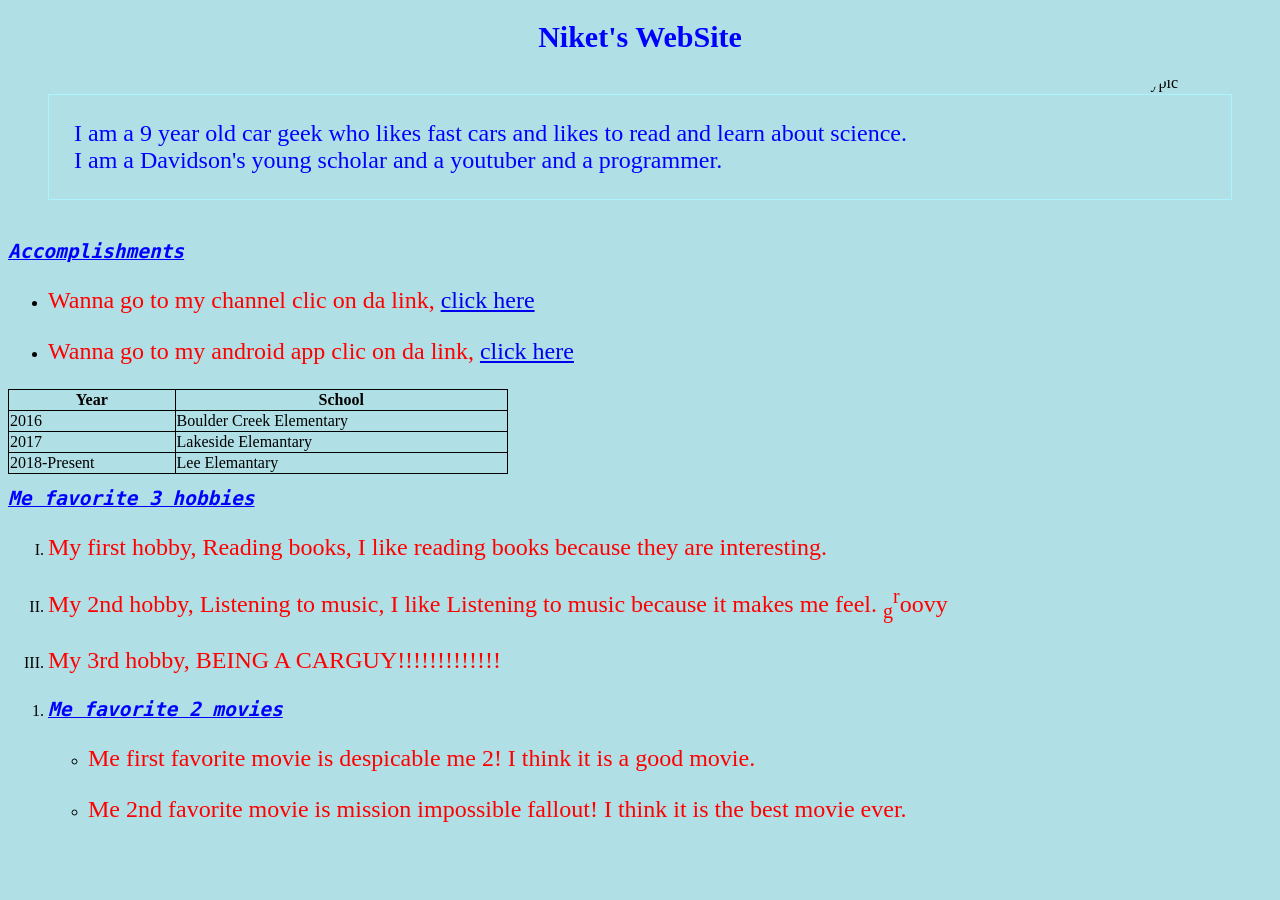
==== index.html @ 601bdc66 "Rename MySite.html to index.html" ====
<!DOCTYPE html>
<html lang="en/br" dir="ltr">

<head>
  <meta charset="utf-8">
  <title>My Site</title>
  <link rel="stylesheet" href="style.css">
  <style media="screen">

  </style>
</head>

<body style="background-color: powderblue;">

  <h1 class="Info">Niket's WebSite</h1>

  <img src="nicpic.JPG" alt="mypic" height="150px" width="150" style="float:right ">


  <p class="bio">I am a 9 year old car geek who likes fast cars and likes to read and learn about science.
    <br> I am a Davidson's young scholar and a youtuber and a programmer. </p>

<h1><b><u><i>Accomplishments</i></u></b></h1>
<ul>
  <li><p>Wanna go to my channel clic on da link, <a href="https://www.youtube.com/watch?v=etJIMI4d3nw" target="_blank">click here</a></p></li>
  <li><p>Wanna go to my android app clic on da link, <a href="https://play.google.com/store/apps/details?id=appinventor.ai_vdumbala.NavDurga&hl=en_US" target="_blank">click here</a></p></li>
</ul>

  <table style="width:500px">
    <tr>
      <th>Year</th>
      <th>School</th>
    </tr>
    <tr>
      <td>2016</td>
      <td>Boulder Creek Elementary </td>
    </tr>
    <tr>
      <td>2017</td>
      <td>Lakeside Elemantary</td>
    </tr>
    <tr>
      <td>2018-Present</td>
      <td>Lee Elemantary</td>
    </tr>

  </table>


  <h1><b><u><i>Me favorite 3 hobbies</i></u></b></h1>
  <ol type="I">
    <li> <p>My first hobby, Reading books, I like reading books because they are interesting.</p></li>
    <li><p>My 2nd hobby, Listening to music, I like Listening to music because it makes me feel. <sub>g</sub><sup>r</sup>oovy</li></p>
    <li> <p>My 3rd hobby, BEING A CARGUY!!!!!!!!!!!!!</p></li>

  </ol type="I">



<ol>


<li><h1><b><u><i>Me favorite 2 movies</i></u></b></h1></li>


<ul>
 <li><p>Me first favorite movie is despicable me 2! I think it is a good movie.</p></li>
<li><p>Me 2nd favorite movie is mission impossible fallout! I think it is the best movie ever.</p></li>
</ul>
</ol>

</body>

</html>
---- style.css ----
body
 {
     background-color: #f0f8ff;
}
h1
{
     color: blue;
     font-family: monospace;
     font-size: 150%;
}
table, th, td {
  border: 1px solid black;
 border-collapse: collapse;
}
h1.Info
{
  font-family: cursive;
  text-align: center;
  font-size: 30px;

}

p.bio{
  color:blue;
  border: 1px solid #adf2ff;
  padding: 25px;
  margin: 40px;
}
img{
  border-radius: 100px;


}

#p01
{
  color: #ff00ff;
}

p.p02
{
  color: blue;
}

p
{
  color: red;
   font-family: verdana;
   font-size: 150%;

}
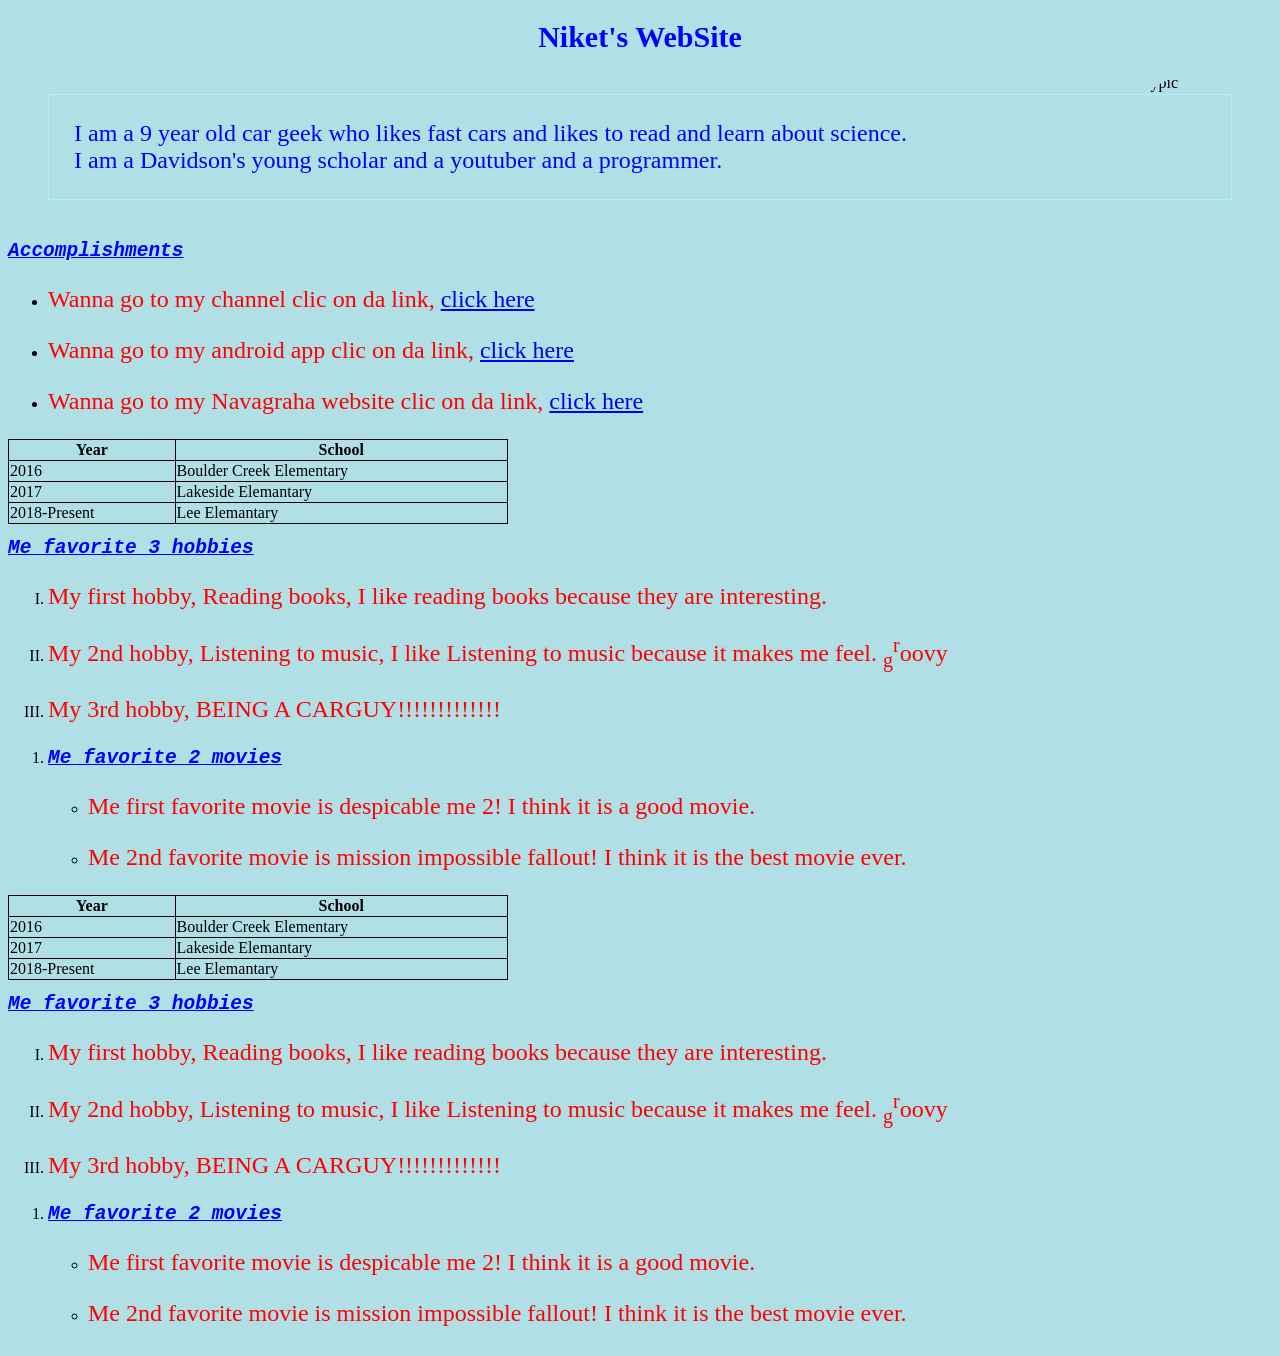
==== commit 33f163b2: "Update index.html" ====
--- a/index.html
+++ b/index.html
@@ -24,6 +24,7 @@
 <ul>
   <li><p>Wanna go to my channel clic on da link, <a href="https://www.youtube.com/watch?v=etJIMI4d3nw" target="_blank">click here</a></p></li>
   <li><p>Wanna go to my android app clic on da link, <a href="https://play.google.com/store/apps/details?id=appinventor.ai_vdumbala.NavDurga&hl=en_US" target="_blank">click here</a></p></li>
+  <li><p>Wanna go to my Navagraha website clic on da link, <a href="http://mynavgrahaproject.azurewebsites.net" target="_blank">click here</a></p></li>
 </ul>
 
   <table style="width:500px">
@@ -72,3 +73,52 @@
 </body>
 
 </html>
+
+  </ul>
+
+  <table style="width:500px">
+    <tr>
+      <th>Year</th>
+      <th>School</th>
+    </tr>
+    <tr>
+      <td>2016</td>
+      <td>Boulder Creek Elementary </td>
+    </tr>
+    <tr>
+      <td>2017</td>
+      <td>Lakeside Elemantary</td>
+    </tr>
+    <tr>
+      <td>2018-Present</td>
+      <td>Lee Elemantary</td>
+    </tr>
+
+  </table>
+
+
+  <h1><b><u><i>Me favorite 3 hobbies</i></u></b></h1>
+  <ol type="I">
+    <li> <p>My first hobby, Reading books, I like reading books because they are interesting.</p></li>
+    <li><p>My 2nd hobby, Listening to music, I like Listening to music because it makes me feel. <sub>g</sub><sup>r</sup>oovy</li></p>
+    <li> <p>My 3rd hobby, BEING A CARGUY!!!!!!!!!!!!!</p></li>
+
+  </ol type="I">
+
+
+
+<ol>
+
+
+<li><h1><b><u><i>Me favorite 2 movies</i></u></b></h1></li>
+
+
+<ul>
+ <li><p>Me first favorite movie is despicable me 2! I think it is a good movie.</p></li>
+<li><p>Me 2nd favorite movie is mission impossible fallout! I think it is the best movie ever.</p></li>
+</ul>
+</ol>
+
+</body>
+
+</html>
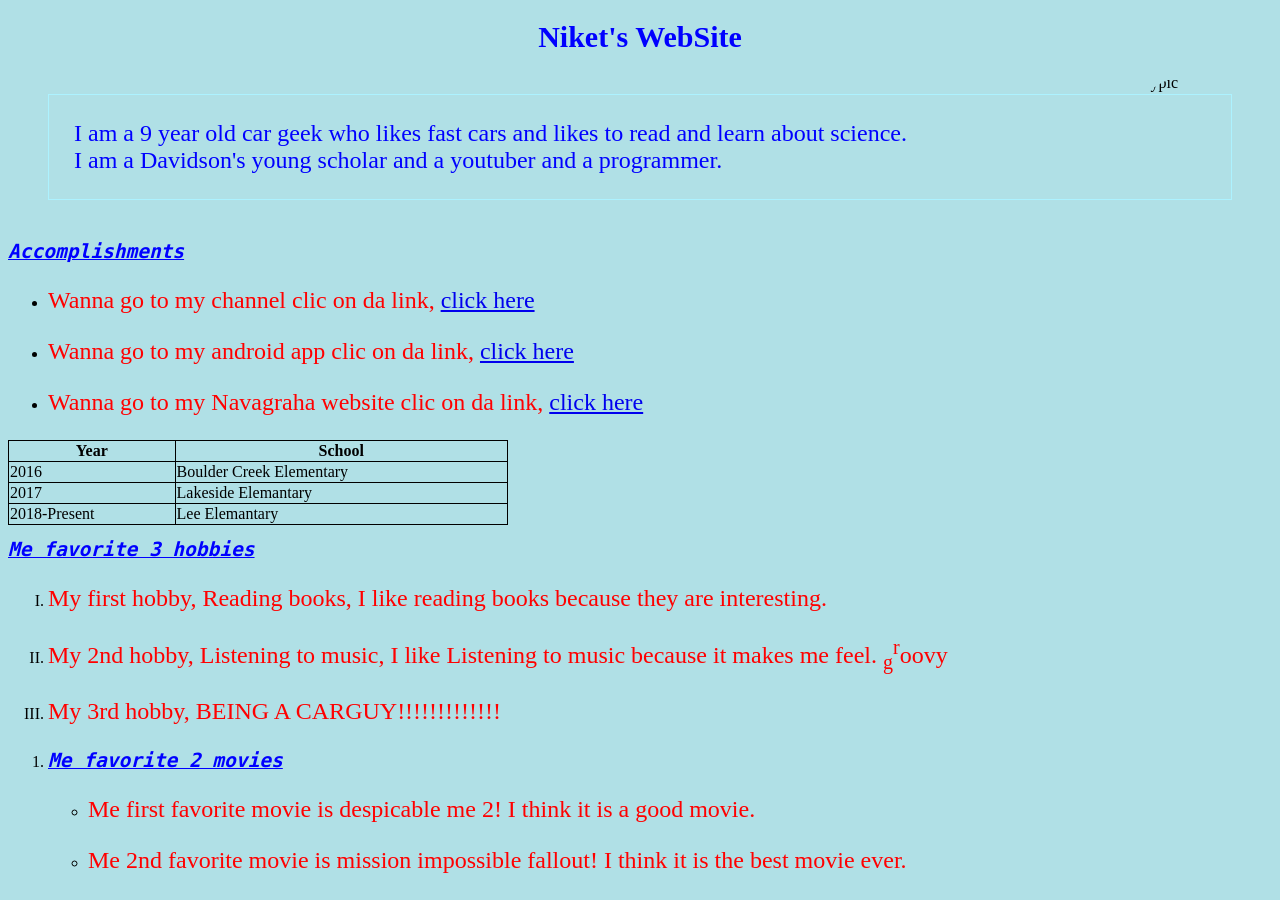
==== commit 0692cdae: "Update index.html" ====
--- a/index.html
+++ b/index.html
@@ -74,51 +74,3 @@
 
 </html>
 
-  </ul>
-
-  <table style="width:500px">
-    <tr>
-      <th>Year</th>
-      <th>School</th>
-    </tr>
-    <tr>
-      <td>2016</td>
-      <td>Boulder Creek Elementary </td>
-    </tr>
-    <tr>
-      <td>2017</td>
-      <td>Lakeside Elemantary</td>
-    </tr>
-    <tr>
-      <td>2018-Present</td>
-      <td>Lee Elemantary</td>
-    </tr>
-
-  </table>
-
-
-  <h1><b><u><i>Me favorite 3 hobbies</i></u></b></h1>
-  <ol type="I">
-    <li> <p>My first hobby, Reading books, I like reading books because they are interesting.</p></li>
-    <li><p>My 2nd hobby, Listening to music, I like Listening to music because it makes me feel. <sub>g</sub><sup>r</sup>oovy</li></p>
-    <li> <p>My 3rd hobby, BEING A CARGUY!!!!!!!!!!!!!</p></li>
-
-  </ol type="I">
-
-
-
-<ol>
-
-
-<li><h1><b><u><i>Me favorite 2 movies</i></u></b></h1></li>
-
-
-<ul>
- <li><p>Me first favorite movie is despicable me 2! I think it is a good movie.</p></li>
-<li><p>Me 2nd favorite movie is mission impossible fallout! I think it is the best movie ever.</p></li>
-</ul>
-</ol>
-
-</body>
-
-</html>
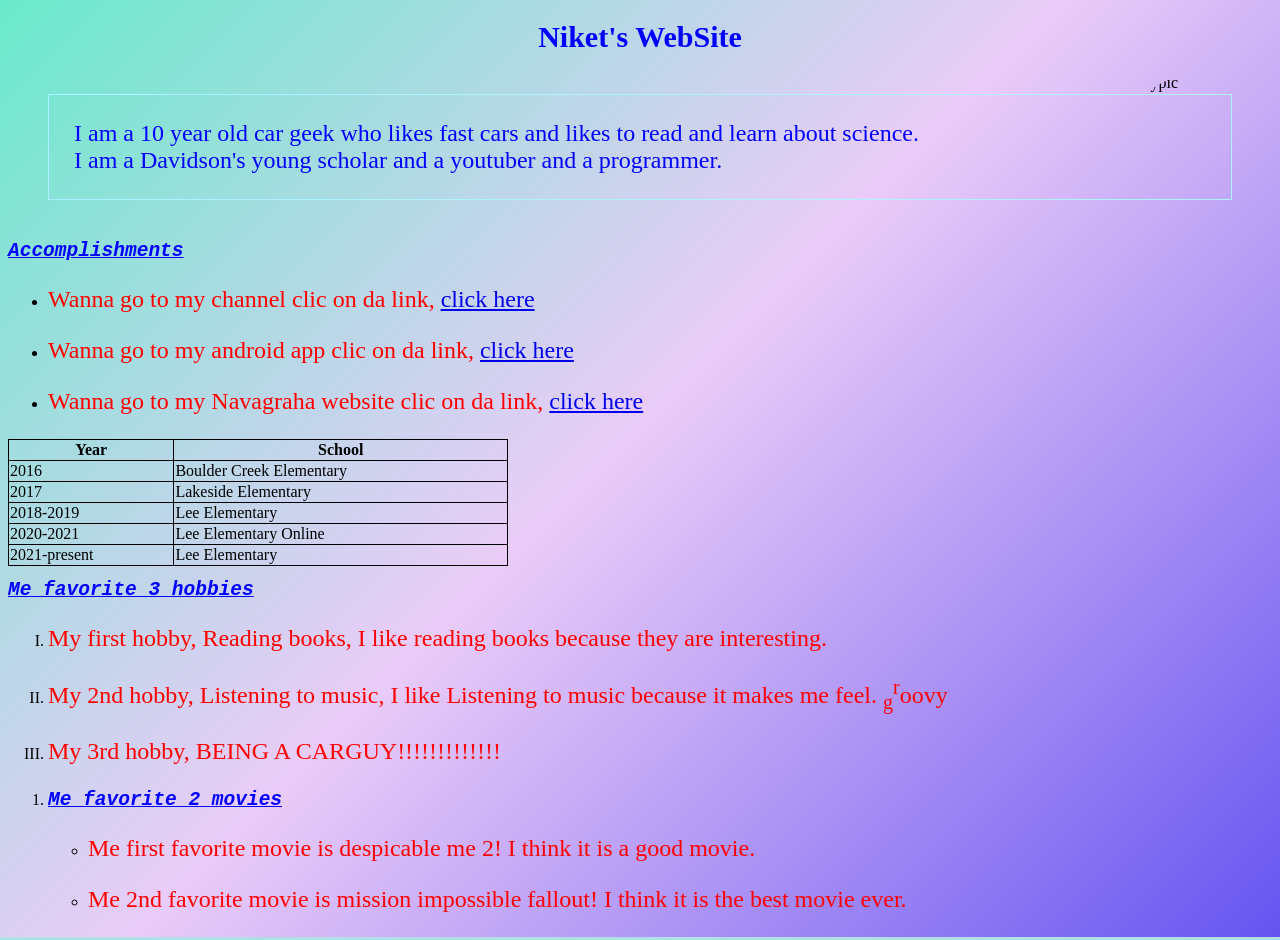
==== commit 9e60c7fe: "Update index.html" ====
--- a/index.html
+++ b/index.html
@@ -17,7 +17,7 @@
   <img src="nicpic.JPG" alt="mypic" height="150px" width="150" style="float:right ">
 
 
-  <p class="bio">I am a 9 year old car geek who likes fast cars and likes to read and learn about science.
+  <p class="bio">I am a 10 year old car geek who likes fast cars and likes to read and learn about science.
     <br> I am a Davidson's young scholar and a youtuber and a programmer. </p>
 
 <h1><b><u><i>Accomplishments</i></u></b></h1>
@@ -38,13 +38,20 @@
     </tr>
     <tr>
       <td>2017</td>
-      <td>Lakeside Elemantary</td>
+      <td>Lakeside Elementary</td>
     </tr>
     <tr>
-      <td>2018-Present</td>
-      <td>Lee Elemantary</td>
+      <td>2018-2019</td>
+      <td>Lee Elementary</td>
     </tr>
-
+     <tr>
+      <td>2020-2021</td>
+      <td>Lee Elementary Online</td>
+    </tr>
+     <tr>
+      <td>2021-present</td>
+      <td>Lee Elementary</td>
+    </tr>
   </table>
 
 
--- a/style.css
+++ b/style.css
@@ -1,6 +1,6 @@
 body
  {
-     background-color: #f0f8ff;
+    background-image: linear-gradient(-225deg, #69EACB 0%, #EACCF8 48%, #6654F1 100%);00%);
 }
 h1
 {
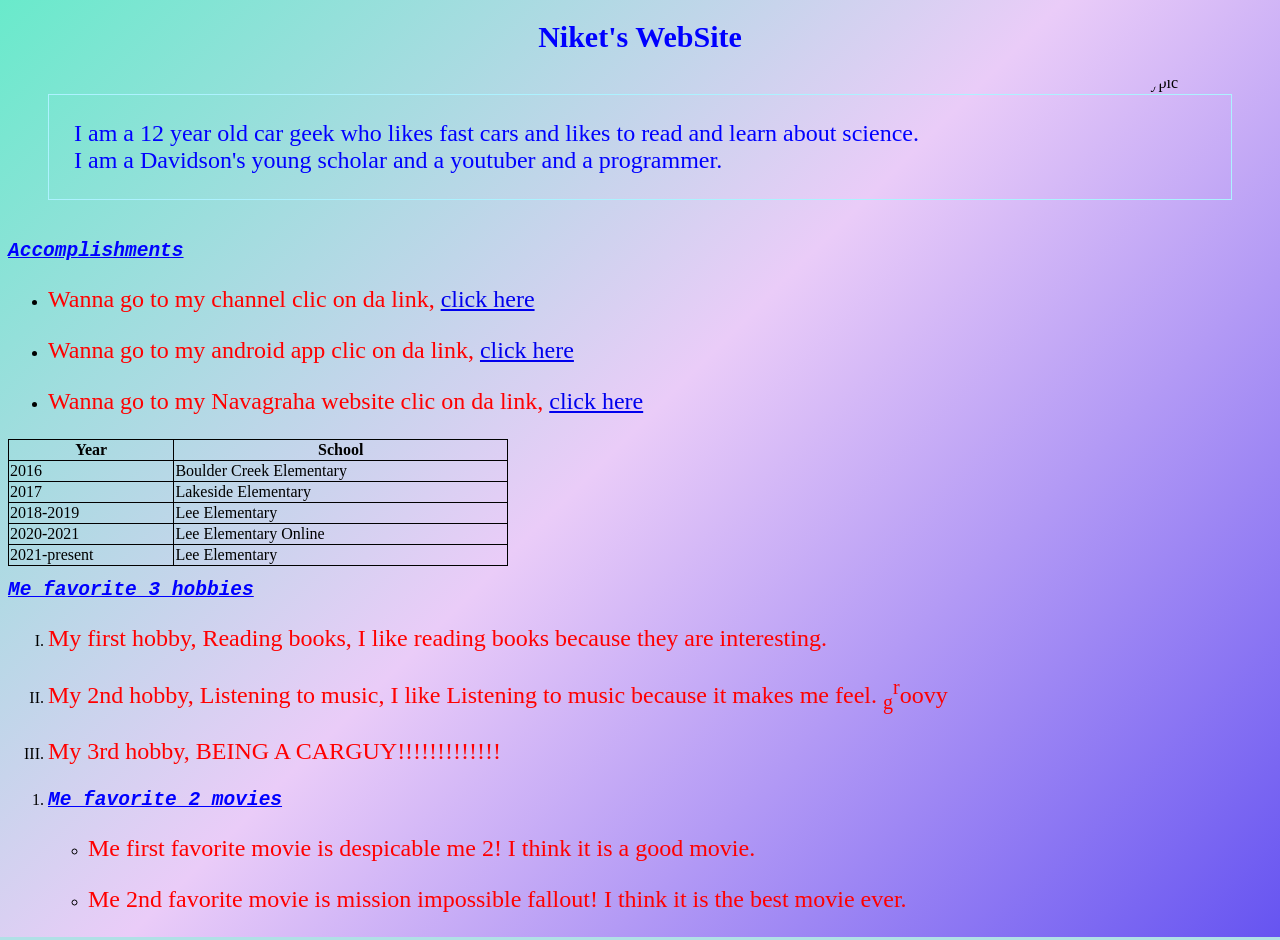
==== commit 4fea5d23: "Update index.html" ====
--- a/index.html
+++ b/index.html
@@ -17,7 +17,7 @@
   <img src="nicpic.JPG" alt="mypic" height="150px" width="150" style="float:right ">
 
 
-  <p class="bio">I am a 10 year old car geek who likes fast cars and likes to read and learn about science.
+  <p class="bio">I am a 12 year old car geek who likes fast cars and likes to read and learn about science.
     <br> I am a Davidson's young scholar and a youtuber and a programmer. </p>
 
 <h1><b><u><i>Accomplishments</i></u></b></h1>
